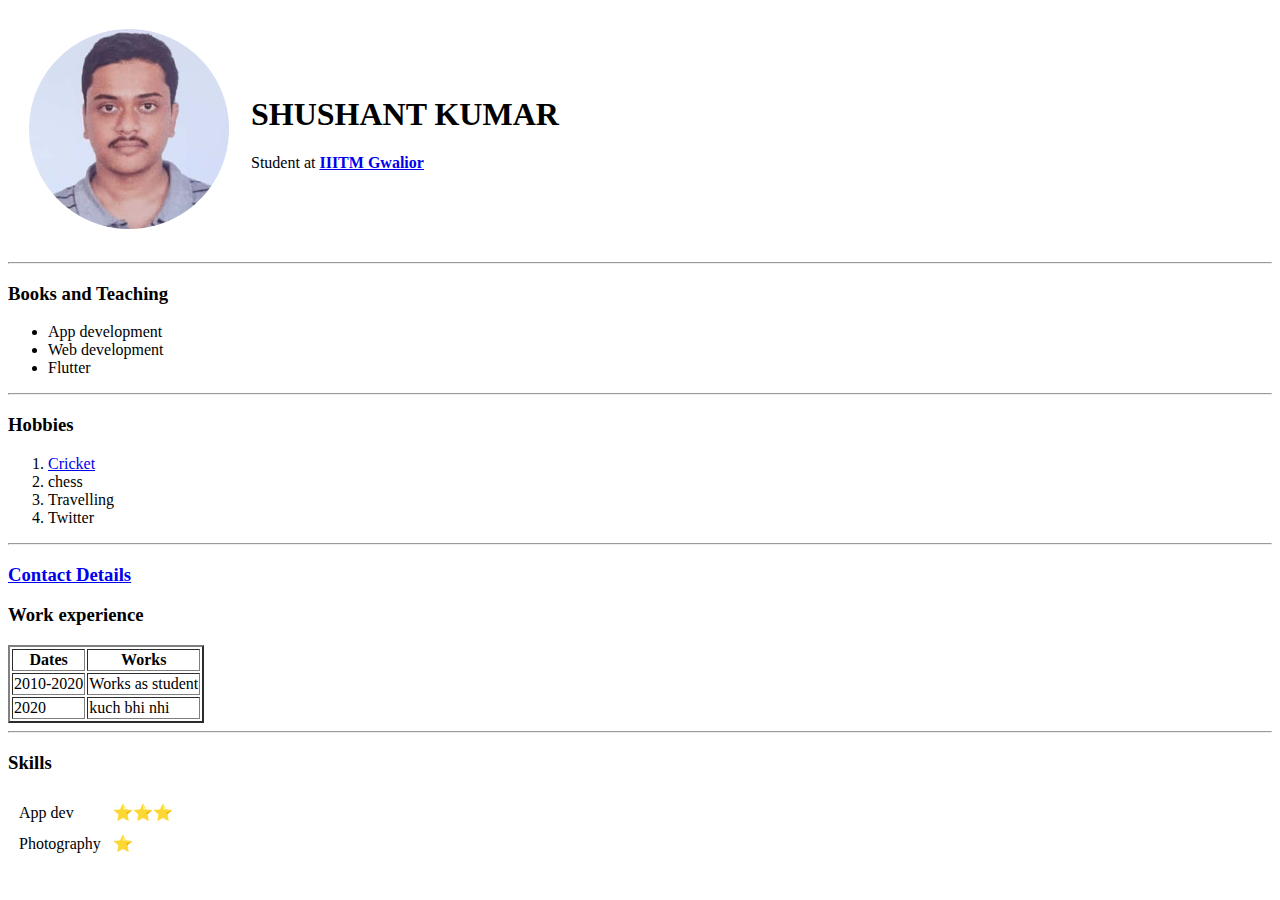
==== index.html @ b5e876d4 "Add files" ====
<!DOCTYPE html>
<html lang="en">

<head>
    <meta charset="UTF-8" />
    <title>⛺ Personal website</title>
    <style>
        img{
            height: 200px;
        }
    </style>
    <link rel="stylesheet" href="CSS/style.css">
</head>

<body>
    <table cellspacing="20">
        <tr>
            <td><img  src="images.png" alt="image not displayed">
            </td>
            <td><h1><strong>SHUSHANT KUMAR</strong></h1>
                <p>
                    Student at
                    <strong><a target="_blank" href="https://www.iiitm.ac.in">IIITM Gwalior</a></strong>
                </p>
                </td>
        </tr>
    </table>
    <hr>
    <h3>Books and Teaching</h3>
    <ul>
        <li>App development</li>
        <li>Web development</li>
        <li>Flutter</li>
    </ul>
    <hr>
    <h3>Hobbies</h3>
    <ol type="1">
        <li>
            <a target="_blank" href="https://en.wikipedia.org/wiki/Cricket">Cricket</a>
        </li>
        <li>chess</li>
        <li>Travelling</li>
        <li>Twitter</li>
    </ol>
    <hr />
    <h3><a target="_blank" href="contact.html"> Contact Details</a></h3>
    <h3>Work experience</h3>
    <table border="2">
        <thead>
            <tr>
                <th>Dates</th>
                <th>Works</th>
            </tr>
        </thead>
        <tbody>
            <tr>
                <td>2010-2020</td>
                <td>Works as student</td>
            </tr>
            <tr>
                <td>2020</td>
                <td>kuch bhi nhi</td>
            </tr>
        </tbody>
        <tfoot></tfoot>
    </table>
    <hr>
    <h3>Skills</h3>
    <table cellspacing="10">
        <tr>
            <td>App dev</td>
            <td>⭐⭐⭐</td>
        </tr>
        <tr>
            <td>Photography</td>
            <td>⭐</td>
        </tr>
    </table>
</body>

</html>
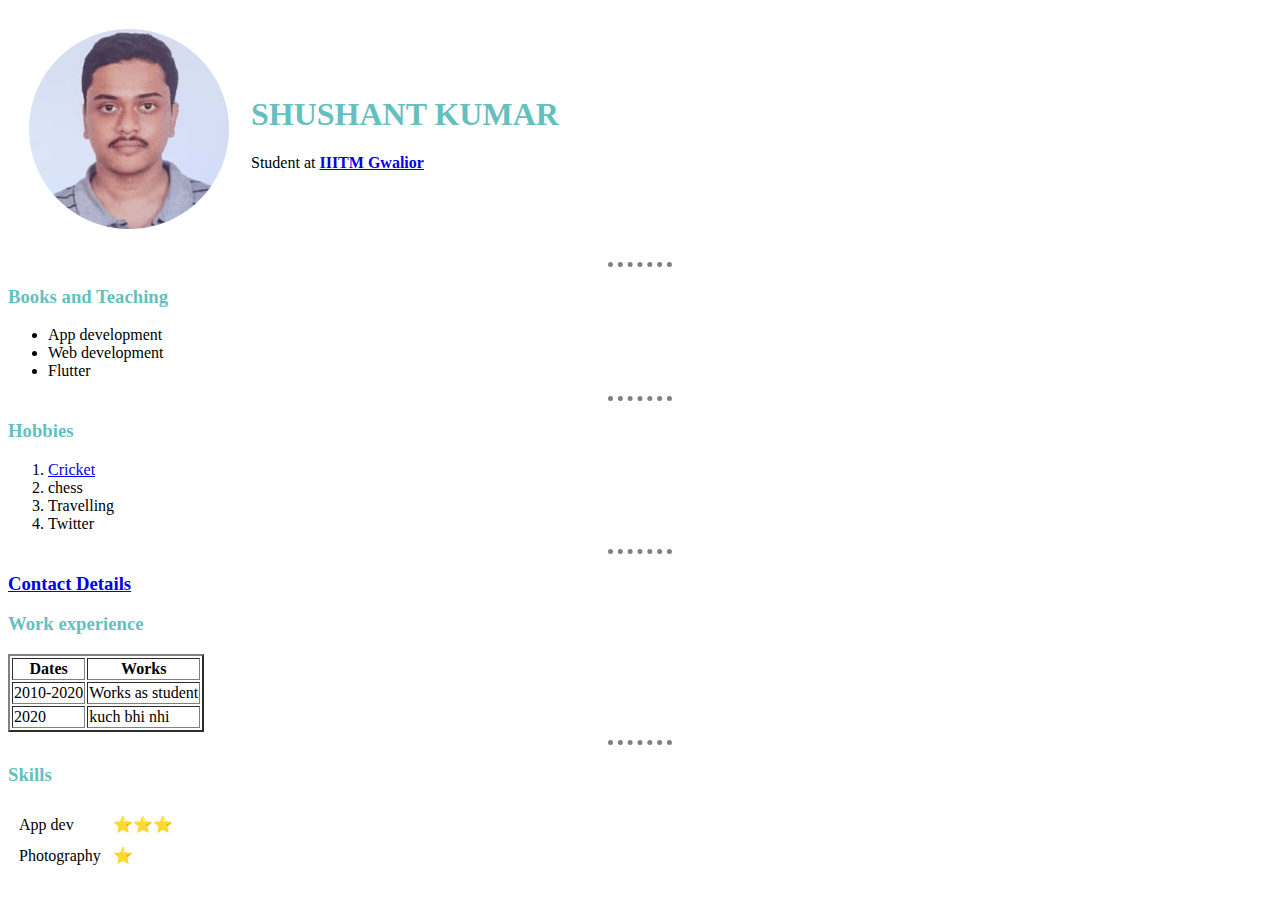
==== commit 942e5702: "Update index.html" ====
--- a/index.html
+++ b/index.html
@@ -9,7 +9,7 @@
             height: 200px;
         }
     </style>
-    <link rel="stylesheet" href="CSS/style.css">
+    <link rel="stylesheet" href="style.css">
 </head>
 
 <body>
@@ -78,4 +78,4 @@
     </table>
 </body>
 
-</html>+</html>
--- a/style.css
+++ b/style.css
@@ -0,0 +1,20 @@
+body {
+    background: color #eaf6ea;;
+}
+hr{
+    border-style: none;
+    border-top-style: dotted;
+    border-color: grey;
+    border-width: 5px;
+    width: 5%;
+}
+h1{
+    color: #66BFBF;
+}
+h3{ 
+    color: #66BFBF;
+}
+
+a:hover{
+    color: black;
+}